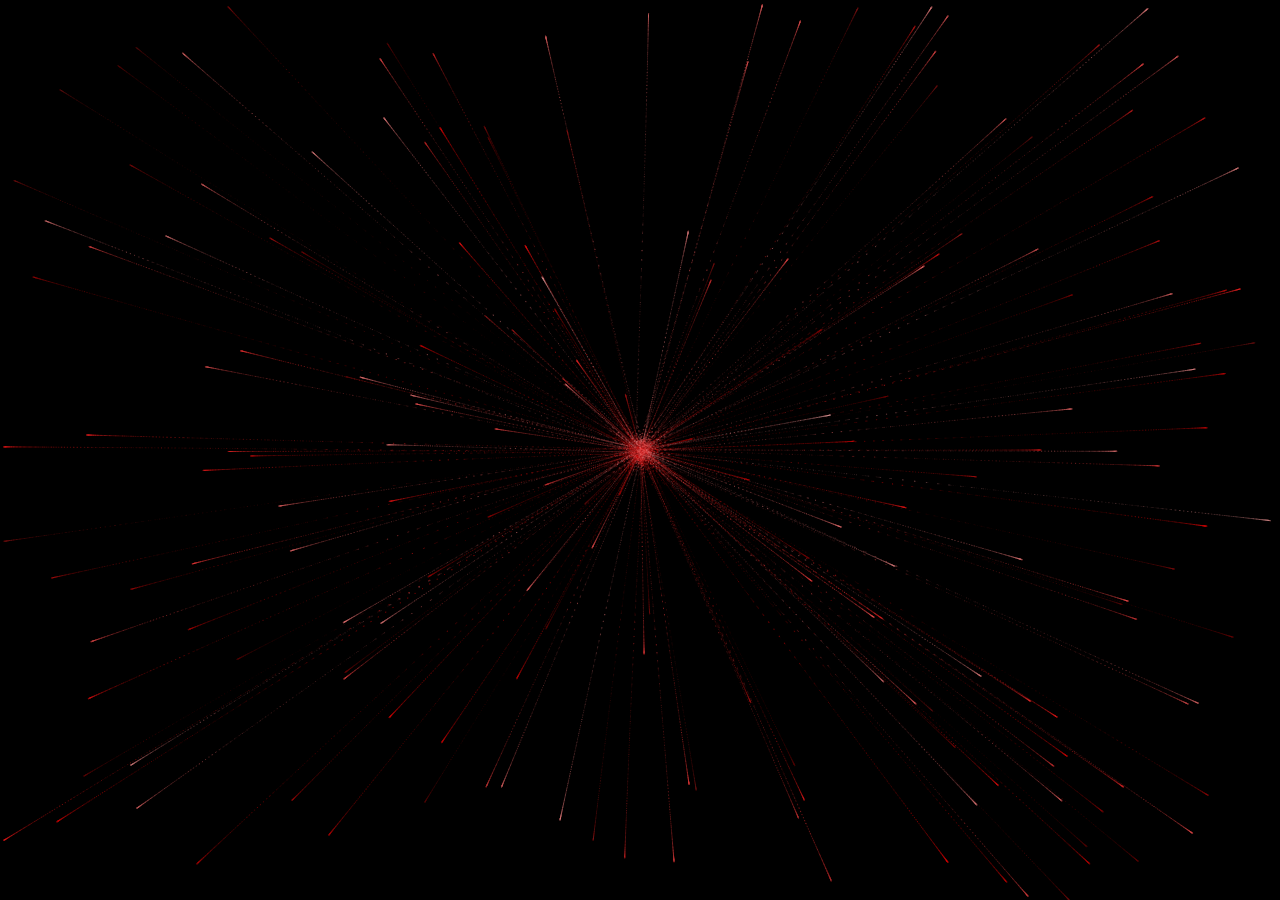
==== corazon.html @ ffca68d2 "Corazao" ====
<!DOCTYPE html>
<html lang="en" >
<head>
  <meta charset="UTF-8">
  <title>Corazon</title>
  <link rel="stylesheet" href="./corazon.css">

</head>
<body>

<canvas id="heart"></canvas>

  <script  src="./corazon.js"></script>

</body>
</html>
---- corazon.css ----
canvas {
  position: absolute;
  left:0;
  top: 0;
  width: 100%;
  height: 100%;
  background-color: rgba(0,0,0,.2);
}
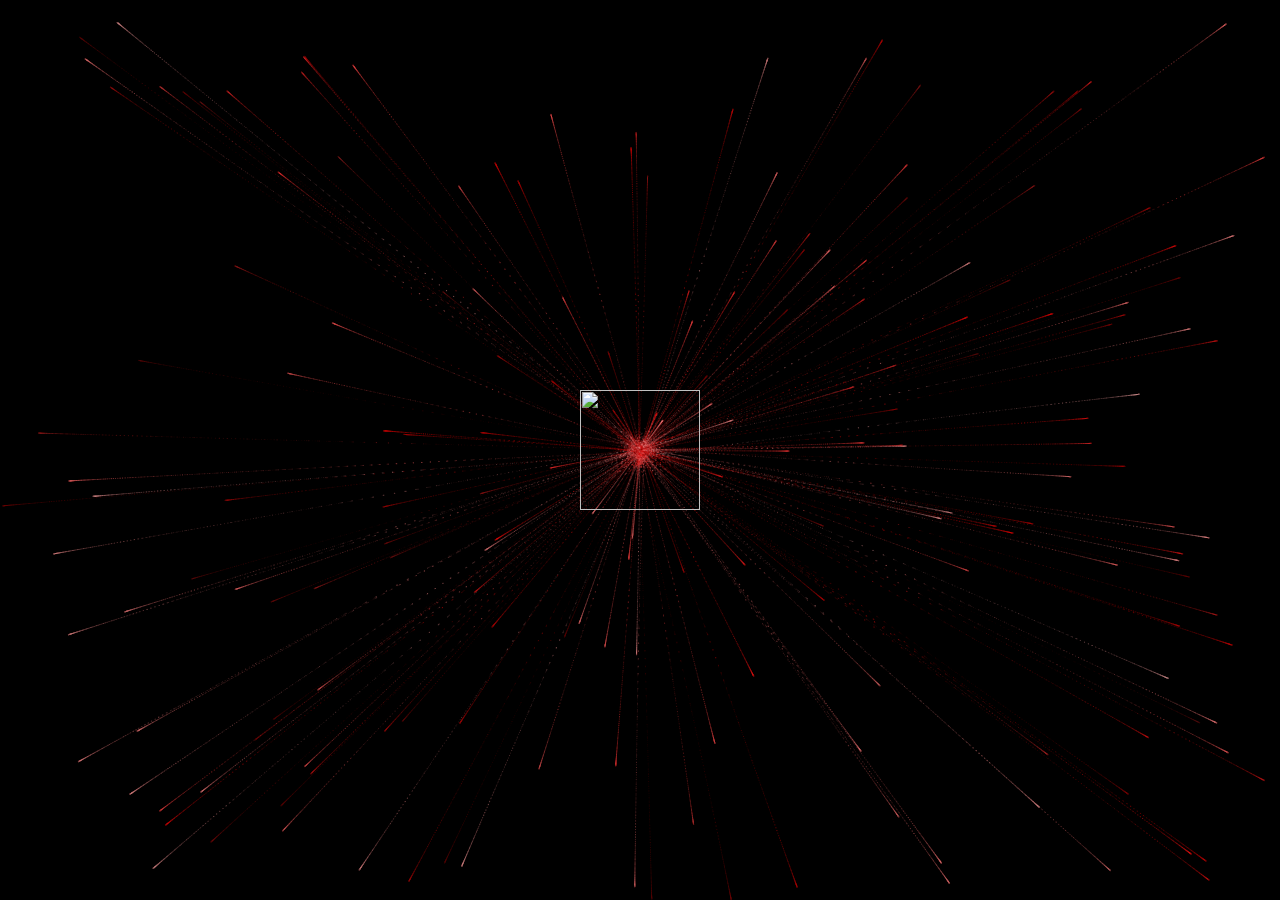
==== commit 339fce84: "el chile morron" ====
--- a/corazon.html
+++ b/corazon.html
@@ -1,16 +1,42 @@
 <!DOCTYPE html>
-<html lang="en" >
+<html lang="en">
 <head>
   <meta charset="UTF-8">
   <title>Corazon</title>
   <link rel="stylesheet" href="./corazon.css">
+  <style>
+    body, html {
+      margin: 0;
+      padding: 0;
+      height: 100%;
+      overflow: hidden;
+    }
 
+    .img2 {
+      width: 120px;
+      height: 120px;
+      position: absolute;
+      top: 50%;
+      left: 50%;
+      transform: translate(-50%, -50%);
+      z-index: 9;
+      border-radius: 0px;
+      object-fit: cover;
+    }
+
+    #heart {
+      position: absolute;
+      top: 0;
+      left: 0;
+      width: 100%;
+      height: 100%;
+      z-index: 8;
+    }
+  </style>
 </head>
 <body>
-
-<canvas id="heart"></canvas>
-
-  <script  src="./corazon.js"></script>
-
+  <canvas id="heart"></canvas>
+  <img class="img2" src="https://cutekawaiiresources.files.wordpress.com/2016/11/cinnamoroll-35.gif?w=90&h=90&zoom=2">
+  <script src="./corazon.js"></script>
 </body>
 </html>
